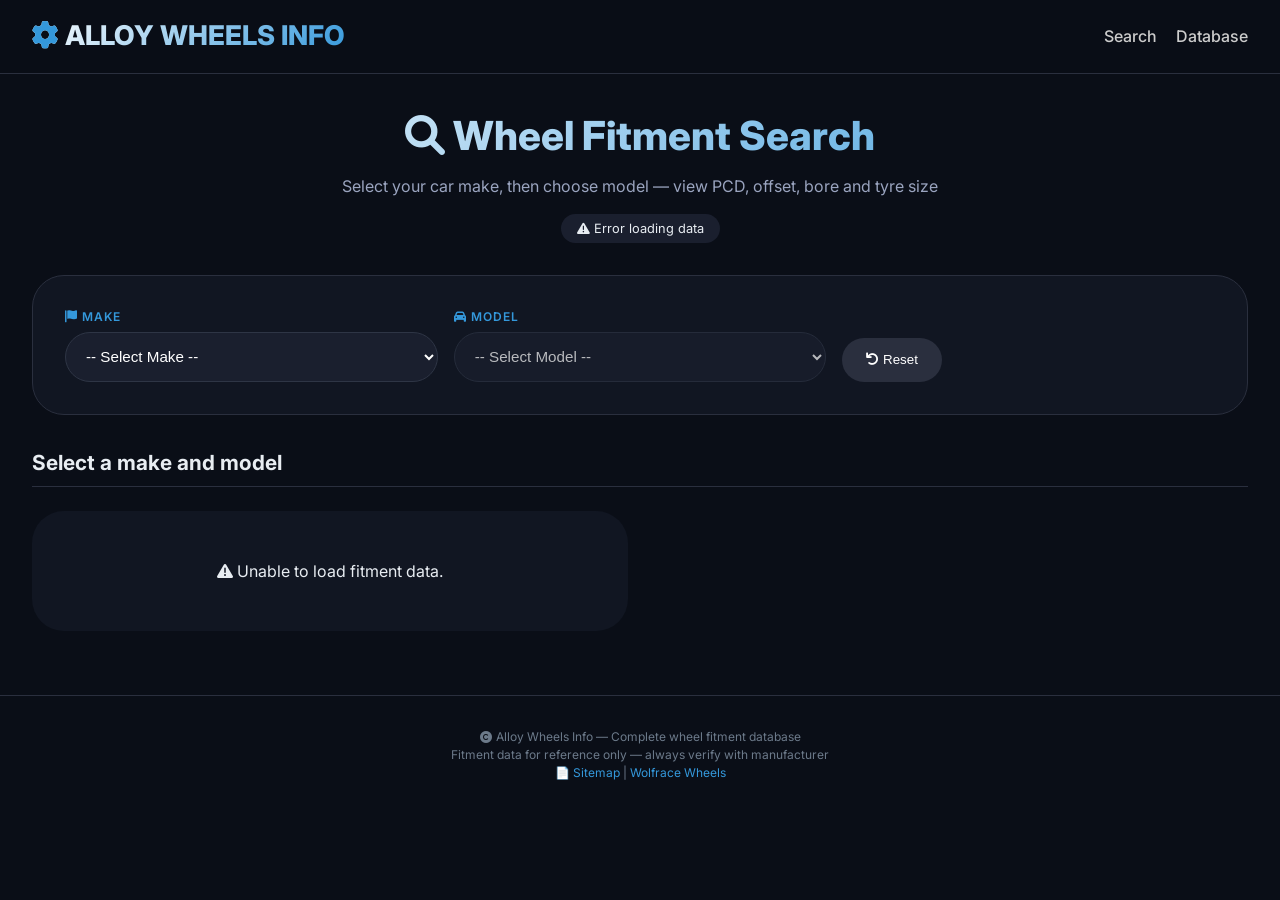
==== index.html @ 13db604f "Update index.html" ====
<!DOCTYPE html>
<html lang="en-GB">
<head>
    <meta charset="UTF-8">
    <meta name="viewport" content="width=device-width, initial-scale=1.0, viewport-fit=cover">
    <title>Alloy Wheels Info | Wheel & Tyre Fitment Database</title>
    <meta name="description" content="Find wheel fitment specs for your car. Search by make and model. PCD, offset, centre bore, tyre size. Free alloy wheel fitment database.">
    <meta name="keywords" content="alloy wheels, wheel fitment, PCD, offset, wheel specs, alloy wheels fitment, car wheels">
    <meta name="author" content="Alloy Wheels Info">
    <meta name="robots" content="index, follow">
    <link rel="canonical" href="https://alloywheels.info/">
    <link rel="icon" type="image/svg+xml" href="data:image/svg+xml,%3Csvg xmlns='http://www.w3.org/2000/svg' viewBox='0 0 24 24' fill='%233498db'%3E%3Cpath d='M12 2a10 10 0 1 0 10 10A10 10 0 0 0 12 2zm0 18a8 8 0 1 1 8-8 8 8 0 0 1-8 8z'/%3E%3Ccircle cx='12' cy='12' r='3'/%3E%3C/svg%3E">
    <link href="https://fonts.googleapis.com/css2?family=Inter:opsz,wght@14..32,300;400;500;600;700;800&display=swap" rel="stylesheet">
    <link rel="stylesheet" href="https://cdnjs.cloudflare.com/ajax/libs/font-awesome/6.0.0-beta3/css/all.min.css">
    
    <!-- Google AdSense - Auto Ads only -->
    <script async src="https://pagead2.googlesyndication.com/pagead/js/adsbygoogle.js?client=ca-pub-9372101106094036" crossorigin="anonymous"></script>
    
    <style>
        * { margin: 0; padding: 0; box-sizing: border-box; }
        body { font-family: 'Inter', sans-serif; background: #0a0e17; color: #e8edf2; line-height: 1.5; }
        
        :root {
            --primary: #3498db;
            --primary-dark: #2980b9;
            --primary-glow: rgba(52,152,219,0.3);
            --dark: #0a0e17;
            --dark-card: #111622;
            --surface: #1a1f2e;
            --border: #2a2f3e;
        }
        
        .header { background: rgba(10,14,23,0.96); backdrop-filter: blur(12px); border-bottom: 1px solid var(--border); position: sticky; top: 0; z-index: 100; padding: 1rem 2rem; }
        .header-container { max-width: 1400px; margin: 0 auto; display: flex; justify-content: space-between; align-items: center; flex-wrap: wrap; gap: 1rem; }
        .logo { font-size: 1.7rem; font-weight: 800; background: linear-gradient(135deg, #fff, var(--primary)); -webkit-background-clip: text; background-clip: text; color: transparent; }
        .logo i { background: none; color: var(--primary); }
        .nav-links { display: flex; gap: 1.2rem; }
        .nav-links a { color: #ccc; text-decoration: none; font-weight: 500; transition: 0.2s; }
        .nav-links a:hover { color: var(--primary); }
        .container { max-width: 1400px; margin: 0 auto; padding: 2rem 2rem; }
        .hero { text-align: center; margin-bottom: 2rem; }
        .hero h1 { font-size: 2.5rem; font-weight: 800; background: linear-gradient(135deg, #fff, var(--primary)); -webkit-background-clip: text; background-clip: text; color: transparent; }
        .hero p { color: #9aa4bf; max-width: 650px; margin: 0.5rem auto 0; font-size: 1rem; }
        .stats-badge { display: inline-block; background: var(--surface); padding: 0.3rem 1rem; border-radius: 40px; font-size: 0.8rem; margin-top: 1rem; }
        .search-card { background: var(--dark-card); border-radius: 32px; padding: 2rem; border: 1px solid var(--border); margin-bottom: 2rem; }
        .search-row { display: flex; flex-wrap: wrap; gap: 1rem; align-items: flex-end; }
        .search-group { flex: 1; min-width: 200px; }
        .search-group label { display: block; font-size: 0.75rem; font-weight: 600; text-transform: uppercase; letter-spacing: 1px; color: var(--primary); margin-bottom: 0.4rem; }
        .search-group select, .search-group input { width: 100%; padding: 0.9rem 1rem; background: #1a1f2e; border: 1px solid #2e3545; border-radius: 60px; color: white; font-size: 0.95rem; outline: none; cursor: pointer; }
        .search-group select:focus, .search-group input:focus { border-color: var(--primary); }
        .search-group input::placeholder { color: #6c7a8a; }
        .search-btn { background: var(--primary); border: none; padding: 0.9rem 2rem; border-radius: 60px; font-weight: 700; color: #0a0e17; cursor: pointer; display: inline-flex; align-items: center; gap: 0.5rem; transition: 0.2s; }
        .search-btn:hover { background: var(--primary-dark); transform: translateY(-2px); }
        .reset-btn { background: #2a2f3e; border: none; padding: 0.9rem 1.5rem; border-radius: 60px; font-weight: 500; color: white; cursor: pointer; transition: 0.2s; }
        .reset-btn:hover { background: #3a3f4e; }
        
        .results-header { display: flex; justify-content: space-between; align-items: baseline; flex-wrap: wrap; margin-bottom: 1.5rem; padding-bottom: 0.5rem; border-bottom: 1px solid var(--border); }
        .results-header h3 { font-size: 1.3rem; }
        
        .fitment-grid { display: grid; grid-template-columns: repeat(auto-fill, minmax(420px, 1fr)); gap: 1.5rem; }
        
        .fitment-card {
            background: linear-gradient(135deg, #111622 0%, #0d111a 100%);
            border-radius: 24px;
            padding: 1.5rem;
            border: 1px solid var(--border);
            border-top: 3px solid var(--primary);
            transition: all 0.3s ease;
            box-shadow: 0 4px 15px rgba(0,0,0,0.2);
        }
        .fitment-card:hover {
            transform: translateY(-4px);
            border-color: var(--primary);
            box-shadow: 0 15px 30px -10px rgba(0,0,0,0.4);
        }
        
        .vehicle-title {
            font-size: 1.2rem;
            font-weight: 700;
            margin-bottom: 1.2rem;
            padding-bottom: 0.75rem;
            border-bottom: 1px dashed rgba(52,152,219,0.3);
            display: flex;
            align-items: center;
            gap: 0.5rem;
            color: #fff;
        }
        .vehicle-title i { color: var(--primary); font-size: 1.2rem; }
        
        .specs-container {
            display: flex;
            flex-direction: column;
            gap: 0.8rem;
        }
        .spec-row {
            display: flex;
            flex-wrap: wrap;
            align-items: baseline;
            gap: 0.8rem;
            font-size: 0.85rem;
        }
        .spec-label {
            font-weight: 600;
            color: #9aa4bf;
            min-width: 95px;
            font-size: 0.75rem;
            text-transform: uppercase;
            letter-spacing: 0.5px;
        }
        .spec-value {
            font-weight: 600;
            color: #a8d4f5;
            background: rgba(52,152,219,0.15);
            padding: 0.2rem 0.7rem;
            border-radius: 30px;
            font-family: monospace;
            font-size: 0.85rem;
        }
        .spec-value-pcd {
            background: var(--primary-glow);
            color: var(--primary);
            font-weight: 700;
        }
        
        .wolfrace-btn {
            display: inline-flex;
            align-items: center;
            justify-content: center;
            gap: 8px;
            background: rgba(52,152,219,0.1);
            border: 1px solid var(--primary);
            color: var(--primary);
            padding: 0.6rem 1rem;
            border-radius: 60px;
            font-size: 0.75rem;
            font-weight: 600;
            text-decoration: none;
            margin-top: 1.2rem;
            width: 100%;
            transition: 0.2s;
        }
        .wolfrace-btn:hover {
            background: var(--primary);
            color: #0a0e17;
        }
        
        .no-results { text-align: center; padding: 3rem; background: var(--dark-card); border-radius: 32px; }
        footer { text-align: center; padding: 2rem; border-top: 1px solid var(--border); margin-top: 2rem; font-size: 0.75rem; color: #6c7a8a; }
        footer a { color: var(--primary); text-decoration: none; }
        
        @media (max-width: 768px) {
            .container { padding: 1rem; }
            .hero h1 { font-size: 1.8rem; }
            .fitment-grid { grid-template-columns: 1fr; }
            .search-card { padding: 1.2rem; }
            .search-row { flex-direction: column; }
            .search-group { min-width: 100%; }
            .spec-label { min-width: 70px; }
        }
        .loading { text-align: center; padding: 3rem; color: #6c7a8a; }
    </style>
</head>
<body>

<header class="header">
    <div class="header-container">
        <div class="logo"><i class="fas fa-cog"></i> ALLOY WHEELS INFO</div>
        <div class="nav-links">
            <a href="#search">Search</a>
            <a href="#results">Database</a>
        </div>
    </div>
</header>

<div class="container">
    <div class="hero">
        <h1><i class="fas fa-search"></i> Wheel Fitment Search</h1>
        <p>Select your car make, then choose model — view PCD, offset, bore and tyre size</p>
        <div class="stats-badge" id="statsBadge"><i class="fas fa-spinner fa-pulse"></i> Loading database...</div>
    </div>

    <div class="search-card" id="search">
        <div class="search-row">
            <div class="search-group">
                <label><i class="fas fa-flag"></i> Make</label>
                <select id="makeSelect">
                    <option value="">-- Select Make --</option>
                </select>
            </div>
            <div class="search-group">
                <label><i class="fas fa-car"></i> Model</label>
                <div class="model-select-wrapper">
                    <select id="modelSelect" disabled>
                        <option value="">-- Select Model --</option>
                    </select>
                </div>
            </div>
            <div class="search-group">
                <label>&nbsp;</label>
                <div style="display: flex; gap: 0.6rem;">
                    <button id="resetBtn" class="reset-btn"><i class="fas fa-undo"></i> Reset</button>
                </div>
            </div>
        </div>
    </div>

    <div class="results-header"><h3 id="resultCount">Select a make and model</h3></div>
    <div id="fitmentGrid" class="fitment-grid"><div class="loading"><i class="fas fa-spinner fa-pulse"></i> Loading fitment data...</div></div>
</div>

<footer>
    <p><i class="fas fa-copyright"></i> Alloy Wheels Info — Complete wheel fitment database</p>
    <p>Fitment data for reference only — always verify with manufacturer</p>
    <p><a href="sitemap.xml">📄 Sitemap</a> | <a href="https://www.wolfrace.co.uk" target="_blank">Wolfrace Wheels</a></p>
</footer>

<script>
(function() {
    let fitmentData = [];
    let modelsByMake = {};
    let currentResult = null;
    
    const makeSelect = document.getElementById('makeSelect');
    const modelSelect = document.getElementById('modelSelect');
    const resetBtn = document.getElementById('resetBtn');
    const resultGrid = document.getElementById('fitmentGrid');
    const resultCount = document.getElementById('resultCount');
    const statsBadge = document.getElementById('statsBadge');
    
    function cleanPCD(pcd) {
        if (!pcd) return '—';
        let cleaned = pcd.replace(/^0x/, '').replace(/ None$/, '').replace(/None/, '').trim();
        return cleaned || '—';
    }
    
    function createWolfraceUrl(title) {
        let slug = title.toLowerCase()
            .replace(/ to /g, '-to-')
            .replace(/ /g, '-')
            .replace(/[^a-z0-9-]/g, '')
            .replace(/-+/g, '-')
            .replace(/^-|-$/g, '');
        return `https://www.wolfrace.co.uk/${slug}-alloy-wheels`;
    }
    
    function escapeHtml(str) {
        if (!str) return '';
        return str.replace(/[&<>]/g, function(m) {
            if (m === '&') return '&amp;';
            if (m === '<') return '&lt;';
            if (m === '>') return '&gt;';
            return m;
        });
    }
    
    function renderSingleResult(record) {
        if (!record) {
            resultGrid.innerHTML = '<div class="no-results"><i class="fas fa-search"></i> Select a make and model to view fitment specs</div>';
            resultCount.innerHTML = 'No selection';
            return;
        }
        
        const wolfraceUrl = createWolfraceUrl(record.title);
        resultCount.innerHTML = `Fitment for ${escapeHtml(record.title)}`;
        resultGrid.innerHTML = `
            <div class="fitment-card">
                <div class="vehicle-title">
                    <i class="fas fa-car"></i> ${escapeHtml(record.title)}
                </div>
                <div class="specs-container">
                    <div class="spec-row">
                        <span class="spec-label">⚙️ PCD</span>
                        <span class="spec-value spec-value-pcd">${cleanPCD(record.pcd)}</span>
                    </div>
                    <div class="spec-row">
                        <span class="spec-label">📏 Offset</span>
                        <span class="spec-value">${record.offset || '—'} mm</span>
                    </div>
                    <div class="spec-row">
                        <span class="spec-label">🎯 Centre Bore</span>
                        <span class="spec-value">${record.hubBore || '—'} mm</span>
                    </div>
                    <div class="spec-row">
                        <span class="spec-label">🔩 Thread</span>
                        <span class="spec-value">${record.thread || '—'}</span>
                    </div>
                    <div class="spec-row">
                        <span class="spec-label">🔧 Fastener</span>
                        <span class="spec-value">${record.type || '—'} (Hex ${record.hex || '—'})</span>
                    </div>
                    <div class="spec-row">
                        <span class="spec-label">🛞 Tyre Size</span>
                        <span class="spec-value">${record.tyre || '—'}</span>
                    </div>
                    <div class="spec-row">
                        <span class="spec-label">📐 Wheel Width</span>
                        <span class="spec-value">${record.width || '—'} inches</span>
                    </div>
                </div>
                <a href="${wolfraceUrl}" target="_blank" rel="sponsored nofollow" class="wolfrace-btn">
                    <i class="fas fa-external-link-alt"></i> Search for wheels on Wolfrace
                </a>
            </div>
        `;
        
        resultGrid.scrollIntoView({ behavior: 'smooth', block: 'start' });
    }
    
    function populateModelDropdown(make) {
        const models = modelsByMake[make] || [];
        modelSelect.innerHTML = '<option value="">-- Select Model --</option>';
        if (models.length === 0) {
            modelSelect.disabled = true;
            return;
        }
        
        models.sort((a, b) => a.title.localeCompare(b.title));
        models.forEach(model => {
            const option = document.createElement('option');
            option.value = model.title;
            option.textContent = model.title.length > 60 ? model.title.substring(0, 57) + '...' : model.title;
            option.dataset.record = JSON.stringify(model);
            modelSelect.appendChild(option);
        });
        modelSelect.disabled = false;
    }
    
    function populateMakeDropdown() {
        const makes = Object.keys(modelsByMake).sort();
        makeSelect.innerHTML = '<option value="">-- Select Make --</option>';
        makes.forEach(make => {
            const option = document.createElement('option');
            option.value = make;
            option.textContent = make;
            makeSelect.appendChild(option);
        });
    }
    
    function resetSelection() {
        makeSelect.value = '';
        modelSelect.innerHTML = '<option value="">-- Select Model --</option>';
        modelSelect.disabled = true;
        currentResult = null;
        renderSingleResult(null);
        statsBadge.innerHTML = `<i class="fas fa-database"></i> ${fitmentData.length} records loaded`;
        const url = new URL(window.location);
        url.searchParams.delete('car');
        window.history.replaceState({}, '', url);
    }
    
    function loadCarFromURL() {
        const urlParams = new URLSearchParams(window.location.search);
        const carSlug = urlParams.get('car');
        if (!carSlug || fitmentData.length === 0) return;
        
        const searchTerm = carSlug.toLowerCase().replace(/-/g, ' ');
        let match = fitmentData.find(record => 
            record.title.toLowerCase() === searchTerm ||
            record.title.toLowerCase().includes(searchTerm)
        );
        
        if (match) {
            const make = match.brand || match.title.split(' ')[0];
            let makeFound = false;
            for(let i = 0; i < makeSelect.options.length; i++) {
                if(makeSelect.options[i].value === make) {
                    makeSelect.selectedIndex = i;
                    makeSelect.dispatchEvent(new Event('change'));
                    makeFound = true;
                    break;
                }
            }
            if (makeFound) {
                const checkInterval = setInterval(() => {
                    if (modelSelect.options.length > 1) {
                        clearInterval(checkInterval);
                        for(let i = 0; i < modelSelect.options.length; i++) {
                            if(modelSelect.options[i].text === match.title) {
                                modelSelect.selectedIndex = i;
                                modelSelect.dispatchEvent(new Event('change'));
                                break;
                            }
                        }
                    }
                }, 100);
                setTimeout(() => clearInterval(checkInterval), 5000);
            }
        }
    }
    
    async function loadData() {
        let dataLoaded = false;
        try {
            const response = await fetch('fitment-data.json');
            if (response.ok) {
                const data = await response.json();
                fitmentData = Array.isArray(data) ? data : (data.records || []);
                dataLoaded = true;
            }
        } catch(e) { }
        
        if (!dataLoaded) {
            try {
                const response = await fetch('fitment-safe.json');
                if (!response.ok) throw new Error('JSON not found');
                const data = await response.json();
                fitmentData = Array.isArray(data) ? data : (data.records || []);
                dataLoaded = true;
            } catch(err) {
                statsBadge.innerHTML = `<i class="fas fa-exclamation-triangle"></i> Error loading data`;
                resultGrid.innerHTML = `<div class="no-results"><i class="fas fa-exclamation-triangle"></i> Unable to load fitment data.</div>`;
                return;
            }
        }
        
        if (!fitmentData.length) {
            statsBadge.innerHTML = `<i class="fas fa-exclamation-triangle"></i> No data found`;
            return;
        }
        
        fitmentData.forEach(record => {
            let brand = record.brand;
            if (!brand && record.title) {
                brand = record.title.split(' ')[0];
            }
            if (!brand) return;
            if (!modelsByMake[brand]) modelsByMake[brand] = [];
            modelsByMake[brand].push({
                title: record.title,
                hubBore: record.hubBore,
                thread: record.thread,
                hex: record.hex,
                type: record.type,
                pcd: record.pcd,
                offset: record.offset,
                width: record.width,
                tyre: record.tyre,
                brand: brand
            });
        });
        
        populateMakeDropdown();
        statsBadge.innerHTML = `<i class="fas fa-database"></i> ${fitmentData.length} fitment records`;
        renderSingleResult(null);
        loadCarFromURL();
    }
    
    makeSelect.addEventListener('change', function() {
        const selectedMake = this.value;
        if (!selectedMake) {
            resetSelection();
            return;
        }
        populateModelDropdown(selectedMake);
        modelSelect.value = '';
        currentResult = null;
        renderSingleResult(null);
        resultCount.innerHTML = `Select a model for ${selectedMake}`;
        modelSelect.scrollIntoView({ behavior: 'smooth', block: 'center' });
    });
    
    modelSelect.addEventListener('change', function() {
        const selectedOption = modelSelect.options[modelSelect.selectedIndex];
        if (!selectedOption || !selectedOption.value) {
            currentResult = null;
            renderSingleResult(null);
            return;
        }
        try {
            const record = JSON.parse(selectedOption.dataset.record);
            currentResult = record;
            renderSingleResult(record);
            const slug = record.title.toLowerCase().replace(/ /g, '-').replace(/[^a-z0-9-]/g, '');
            const url = new URL(window.location);
            url.searchParams.set('car', slug);
            window.history.replaceState({}, '', url);
        } catch(e) {
            const title = selectedOption.value;
            const make = makeSelect.value;
            const found = modelsByMake[make]?.find(m => m.title === title);
            if (found) {
                currentResult = found;
                renderSingleResult(found);
                const slug = found.title.toLowerCase().replace(/ /g, '-').replace(/[^a-z0-9-]/g, '');
                const url = new URL(window.location);
                url.searchParams.set('car', slug);
                window.history.replaceState({}, '', url);
            }
        }
    });
    
    resetBtn.addEventListener('click', resetSelection);
    loadData();
})();
</script>
</body>
</html>
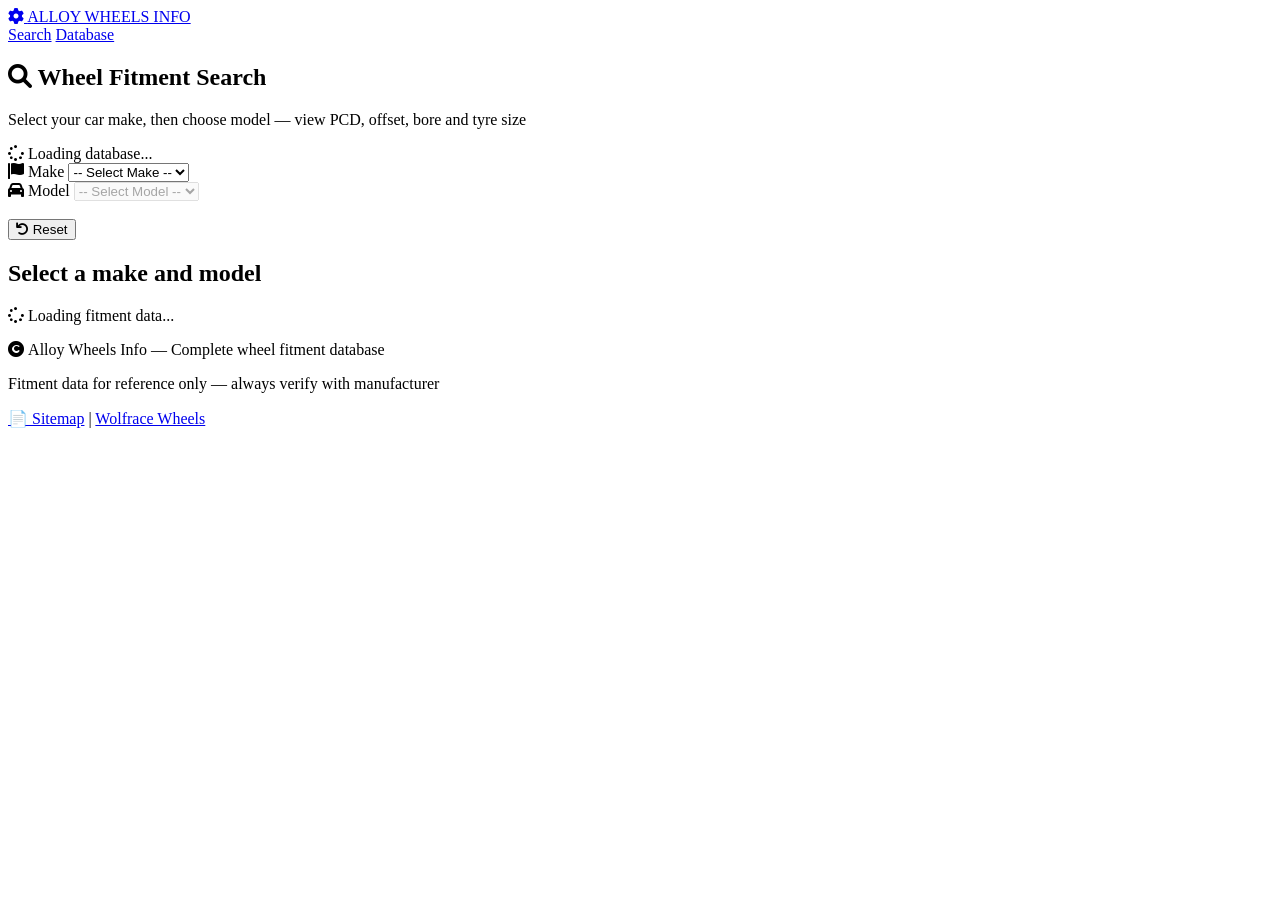
==== commit e252b8b0: "Modernise HTML structure with semantic markup, accessibility, and external stylesheets" ====
--- a/index.html
+++ b/index.html
@@ -9,489 +9,115 @@
     <meta name="author" content="Alloy Wheels Info">
     <meta name="robots" content="index, follow">
     <link rel="canonical" href="https://alloywheels.info/">
-    <link rel="icon" type="image/svg+xml" href="data:image/svg+xml,%3Csvg xmlns='http://www.w3.org/2000/svg' viewBox='0 0 24 24' fill='%233498db'%3E%3Cpath d='M12 2a10 10 0 1 0 10 10A10 10 0 0 0 12 2zm0 18a8 8 0 1 1 8-8 8 8 0 0 1-8 8z'/%3E%3Ccircle cx='12' cy='12' r='3'/%3E%3C/svg%3E">
+    <link rel="icon" type="image/svg+xml" href="data:image/svg+xml,%3Csvg xmlns='http://www.w3.org/2000/svg' viewBox='0 0 24 24' fill='%233498db'%3E%3Cpath d='M12 2a10 10 0 1 0 10 10A10 10 0 0 0 12 2z'/%3E%3C/svg%3E">
+    
+    <!-- Preconnect to external resources -->
+    <link rel="preconnect" href="https://fonts.googleapis.com">
+    <link rel="preconnect" href="https://fonts.gstatic.com" crossorigin>
+    <link rel="preconnect" href="https://cdnjs.cloudflare.com">
+    
+    <!-- External stylesheets -->
     <link href="https://fonts.googleapis.com/css2?family=Inter:opsz,wght@14..32,300;400;500;600;700;800&display=swap" rel="stylesheet">
-    <link rel="stylesheet" href="https://cdnjs.cloudflare.com/ajax/libs/font-awesome/6.0.0-beta3/css/all.min.css">
+    <link rel="stylesheet" href="https://cdnjs.cloudflare.com/ajax/libs/font-awesome/6.0.0-beta3/css/all.min.css" integrity="sha512-Fo3rlrZj/k7ujTnHttjui8BV5s/dFB7MwT8L8V1Y9Aw2HVfbP4Qpq6/0fS/YzLb5/K/pPQvVJ6Hsl/zXKHjow==" crossorigin="anonymous">
     
-    <!-- Google AdSense - Auto Ads only -->
+    <!-- Google AdSense -->
     <script async src="https://pagead2.googlesyndication.com/pagead/js/adsbygoogle.js?client=ca-pub-9372101106094036" crossorigin="anonymous"></script>
     
-    <style>
-        * { margin: 0; padding: 0; box-sizing: border-box; }
-        body { font-family: 'Inter', sans-serif; background: #0a0e17; color: #e8edf2; line-height: 1.5; }
-        
-        :root {
-            --primary: #3498db;
-            --primary-dark: #2980b9;
-            --primary-glow: rgba(52,152,219,0.3);
-            --dark: #0a0e17;
-            --dark-card: #111622;
-            --surface: #1a1f2e;
-            --border: #2a2f3e;
-        }
-        
-        .header { background: rgba(10,14,23,0.96); backdrop-filter: blur(12px); border-bottom: 1px solid var(--border); position: sticky; top: 0; z-index: 100; padding: 1rem 2rem; }
-        .header-container { max-width: 1400px; margin: 0 auto; display: flex; justify-content: space-between; align-items: center; flex-wrap: wrap; gap: 1rem; }
-        .logo { font-size: 1.7rem; font-weight: 800; background: linear-gradient(135deg, #fff, var(--primary)); -webkit-background-clip: text; background-clip: text; color: transparent; }
-        .logo i { background: none; color: var(--primary); }
-        .nav-links { display: flex; gap: 1.2rem; }
-        .nav-links a { color: #ccc; text-decoration: none; font-weight: 500; transition: 0.2s; }
-        .nav-links a:hover { color: var(--primary); }
-        .container { max-width: 1400px; margin: 0 auto; padding: 2rem 2rem; }
-        .hero { text-align: center; margin-bottom: 2rem; }
-        .hero h1 { font-size: 2.5rem; font-weight: 800; background: linear-gradient(135deg, #fff, var(--primary)); -webkit-background-clip: text; background-clip: text; color: transparent; }
-        .hero p { color: #9aa4bf; max-width: 650px; margin: 0.5rem auto 0; font-size: 1rem; }
-        .stats-badge { display: inline-block; background: var(--surface); padding: 0.3rem 1rem; border-radius: 40px; font-size: 0.8rem; margin-top: 1rem; }
-        .search-card { background: var(--dark-card); border-radius: 32px; padding: 2rem; border: 1px solid var(--border); margin-bottom: 2rem; }
-        .search-row { display: flex; flex-wrap: wrap; gap: 1rem; align-items: flex-end; }
-        .search-group { flex: 1; min-width: 200px; }
-        .search-group label { display: block; font-size: 0.75rem; font-weight: 600; text-transform: uppercase; letter-spacing: 1px; color: var(--primary); margin-bottom: 0.4rem; }
-        .search-group select, .search-group input { width: 100%; padding: 0.9rem 1rem; background: #1a1f2e; border: 1px solid #2e3545; border-radius: 60px; color: white; font-size: 0.95rem; outline: none; cursor: pointer; }
-        .search-group select:focus, .search-group input:focus { border-color: var(--primary); }
-        .search-group input::placeholder { color: #6c7a8a; }
-        .search-btn { background: var(--primary); border: none; padding: 0.9rem 2rem; border-radius: 60px; font-weight: 700; color: #0a0e17; cursor: pointer; display: inline-flex; align-items: center; gap: 0.5rem; transition: 0.2s; }
-        .search-btn:hover { background: var(--primary-dark); transform: translateY(-2px); }
-        .reset-btn { background: #2a2f3e; border: none; padding: 0.9rem 1.5rem; border-radius: 60px; font-weight: 500; color: white; cursor: pointer; transition: 0.2s; }
-        .reset-btn:hover { background: #3a3f4e; }
-        
-        .results-header { display: flex; justify-content: space-between; align-items: baseline; flex-wrap: wrap; margin-bottom: 1.5rem; padding-bottom: 0.5rem; border-bottom: 1px solid var(--border); }
-        .results-header h3 { font-size: 1.3rem; }
-        
-        .fitment-grid { display: grid; grid-template-columns: repeat(auto-fill, minmax(420px, 1fr)); gap: 1.5rem; }
-        
-        .fitment-card {
-            background: linear-gradient(135deg, #111622 0%, #0d111a 100%);
-            border-radius: 24px;
-            padding: 1.5rem;
-            border: 1px solid var(--border);
-            border-top: 3px solid var(--primary);
-            transition: all 0.3s ease;
-            box-shadow: 0 4px 15px rgba(0,0,0,0.2);
-        }
-        .fitment-card:hover {
-            transform: translateY(-4px);
-            border-color: var(--primary);
-            box-shadow: 0 15px 30px -10px rgba(0,0,0,0.4);
-        }
-        
-        .vehicle-title {
-            font-size: 1.2rem;
-            font-weight: 700;
-            margin-bottom: 1.2rem;
-            padding-bottom: 0.75rem;
-            border-bottom: 1px dashed rgba(52,152,219,0.3);
-            display: flex;
-            align-items: center;
-            gap: 0.5rem;
-            color: #fff;
-        }
-        .vehicle-title i { color: var(--primary); font-size: 1.2rem; }
-        
-        .specs-container {
-            display: flex;
-            flex-direction: column;
-            gap: 0.8rem;
-        }
-        .spec-row {
-            display: flex;
-            flex-wrap: wrap;
-            align-items: baseline;
-            gap: 0.8rem;
-            font-size: 0.85rem;
-        }
-        .spec-label {
-            font-weight: 600;
-            color: #9aa4bf;
-            min-width: 95px;
-            font-size: 0.75rem;
-            text-transform: uppercase;
-            letter-spacing: 0.5px;
-        }
-        .spec-value {
-            font-weight: 600;
-            color: #a8d4f5;
-            background: rgba(52,152,219,0.15);
-            padding: 0.2rem 0.7rem;
-            border-radius: 30px;
-            font-family: monospace;
-            font-size: 0.85rem;
-        }
-        .spec-value-pcd {
-            background: var(--primary-glow);
-            color: var(--primary);
-            font-weight: 700;
-        }
-        
-        .wolfrace-btn {
-            display: inline-flex;
-            align-items: center;
-            justify-content: center;
-            gap: 8px;
-            background: rgba(52,152,219,0.1);
-            border: 1px solid var(--primary);
-            color: var(--primary);
-            padding: 0.6rem 1rem;
-            border-radius: 60px;
-            font-size: 0.75rem;
-            font-weight: 600;
-            text-decoration: none;
-            margin-top: 1.2rem;
-            width: 100%;
-            transition: 0.2s;
-        }
-        .wolfrace-btn:hover {
-            background: var(--primary);
-            color: #0a0e17;
-        }
-        
-        .no-results { text-align: center; padding: 3rem; background: var(--dark-card); border-radius: 32px; }
-        footer { text-align: center; padding: 2rem; border-top: 1px solid var(--border); margin-top: 2rem; font-size: 0.75rem; color: #6c7a8a; }
-        footer a { color: var(--primary); text-decoration: none; }
-        
-        @media (max-width: 768px) {
-            .container { padding: 1rem; }
-            .hero h1 { font-size: 1.8rem; }
-            .fitment-grid { grid-template-columns: 1fr; }
-            .search-card { padding: 1.2rem; }
-            .search-row { flex-direction: column; }
-            .search-group { min-width: 100%; }
-            .spec-label { min-width: 70px; }
-        }
-        .loading { text-align: center; padding: 3rem; color: #6c7a8a; }
-    </style>
+    <!-- Stylesheets -->
+    <link rel="stylesheet" href="styles/variables.css">
+    <link rel="stylesheet" href="styles/base.css">
+    <link rel="stylesheet" href="styles/header.css">
+    <link rel="stylesheet" href="styles/search.css">
+    <link rel="stylesheet" href="styles/results.css">
+    <link rel="stylesheet" href="styles/responsive.css">
 </head>
 <body>
 
-<header class="header">
+<header class="header" role="banner">
     <div class="header-container">
-        <div class="logo"><i class="fas fa-cog"></i> ALLOY WHEELS INFO</div>
-        <div class="nav-links">
-            <a href="#search">Search</a>
-            <a href="#results">Database</a>
-        </div>
+        <a href="#main" class="logo">
+            <i class="fas fa-cog" aria-hidden="true"></i>
+            <span>ALLOY WHEELS INFO</span>
+        </a>
+        <nav class="nav-links" role="navigation" aria-label="Main navigation">
+            <a href="#search" aria-label="Go to search section">Search</a>
+            <a href="#results" aria-label="Go to results section">Database</a>
+        </nav>
     </div>
 </header>
 
-<div class="container">
-    <div class="hero">
-        <h1><i class="fas fa-search"></i> Wheel Fitment Search</h1>
+<main id="main" class="container" role="main">
+    <section class="hero" aria-labelledby="hero-title">
+        <h1 id="hero-title">
+            <i class="fas fa-search" aria-hidden="true"></i>
+            Wheel Fitment Search
+        </h1>
         <p>Select your car make, then choose model — view PCD, offset, bore and tyre size</p>
-        <div class="stats-badge" id="statsBadge"><i class="fas fa-spinner fa-pulse"></i> Loading database...</div>
-    </div>
+        <div class="stats-badge" id="statsBadge" aria-live="polite" aria-atomic="true">
+            <i class="fas fa-spinner fa-pulse" aria-hidden="true"></i>
+            <span>Loading database...</span>
+        </div>
+    </section>
 
-    <div class="search-card" id="search">
-        <div class="search-row">
+    <section class="search-card" id="search" aria-labelledby="search-title">
+        <h2 id="search-title" class="sr-only">Vehicle Search</h2>
+        <form id="searchForm" class="search-row">
             <div class="search-group">
-                <label><i class="fas fa-flag"></i> Make</label>
-                <select id="makeSelect">
+                <label for="makeSelect">
+                    <i class="fas fa-flag" aria-hidden="true"></i>
+                    Make
+                </label>
+                <select id="makeSelect" aria-label="Select vehicle make" required>
                     <option value="">-- Select Make --</option>
                 </select>
             </div>
             <div class="search-group">
-                <label><i class="fas fa-car"></i> Model</label>
-                <div class="model-select-wrapper">
-                    <select id="modelSelect" disabled>
-                        <option value="">-- Select Model --</option>
-                    </select>
+                <label for="modelSelect">
+                    <i class="fas fa-car" aria-hidden="true"></i>
+                    Model
+                </label>
+                <select id="modelSelect" aria-label="Select vehicle model" disabled required>
+                    <option value="">-- Select Model --</option>
+                </select>
+            </div>
+            <div class="search-group search-actions">
+                <label>&nbsp;</label>
+                <div class="button-group">
+                    <button id="resetBtn" type="button" class="reset-btn" aria-label="Reset search form">
+                        <i class="fas fa-undo" aria-hidden="true"></i>
+                        <span>Reset</span>
+                    </button>
                 </div>
             </div>
-            <div class="search-group">
-                <label>&nbsp;</label>
-                <div style="display: flex; gap: 0.6rem;">
-                    <button id="resetBtn" class="reset-btn"><i class="fas fa-undo"></i> Reset</button>
-                </div>
+        </form>
+    </section>
+
+    <section id="results" aria-labelledby="results-title">
+        <div class="results-header">
+            <h2 id="results-title" class="results-count">Select a make and model</h2>
+        </div>
+        <div id="fitmentGrid" class="fitment-grid" role="region" aria-live="polite" aria-atomic="true">
+            <div class="loading" aria-busy="true">
+                <i class="fas fa-spinner fa-pulse" aria-hidden="true"></i>
+                <span>Loading fitment data...</span>
             </div>
         </div>
-    </div>
+    </section>
+</main>
 
-    <div class="results-header"><h3 id="resultCount">Select a make and model</h3></div>
-    <div id="fitmentGrid" class="fitment-grid"><div class="loading"><i class="fas fa-spinner fa-pulse"></i> Loading fitment data...</div></div>
-</div>
-
-<footer>
-    <p><i class="fas fa-copyright"></i> Alloy Wheels Info — Complete wheel fitment database</p>
+<footer role="contentinfo">
+    <p>
+        <i class="fas fa-copyright" aria-hidden="true"></i>
+        Alloy Wheels Info — Complete wheel fitment database
+    </p>
     <p>Fitment data for reference only — always verify with manufacturer</p>
-    <p><a href="sitemap.xml">📄 Sitemap</a> | <a href="https://www.wolfrace.co.uk" target="_blank">Wolfrace Wheels</a></p>
+    <p>
+        <a href="sitemap.xml">📄 Sitemap</a> |
+        <a href="https://www.wolfrace.co.uk" target="_blank" rel="noopener">Wolfrace Wheels</a>
+    </p>
 </footer>
 
-<script>
-(function() {
-    let fitmentData = [];
-    let modelsByMake = {};
-    let currentResult = null;
-    
-    const makeSelect = document.getElementById('makeSelect');
-    const modelSelect = document.getElementById('modelSelect');
-    const resetBtn = document.getElementById('resetBtn');
-    const resultGrid = document.getElementById('fitmentGrid');
-    const resultCount = document.getElementById('resultCount');
-    const statsBadge = document.getElementById('statsBadge');
-    
-    function cleanPCD(pcd) {
-        if (!pcd) return '—';
-        let cleaned = pcd.replace(/^0x/, '').replace(/ None$/, '').replace(/None/, '').trim();
-        return cleaned || '—';
-    }
-    
-    function createWolfraceUrl(title) {
-        let slug = title.toLowerCase()
-            .replace(/ to /g, '-to-')
-            .replace(/ /g, '-')
-            .replace(/[^a-z0-9-]/g, '')
-            .replace(/-+/g, '-')
-            .replace(/^-|-$/g, '');
-        return `https://www.wolfrace.co.uk/${slug}-alloy-wheels`;
-    }
-    
-    function escapeHtml(str) {
-        if (!str) return '';
-        return str.replace(/[&<>]/g, function(m) {
-            if (m === '&') return '&amp;';
-            if (m === '<') return '&lt;';
-            if (m === '>') return '&gt;';
-            return m;
-        });
-    }
-    
-    function renderSingleResult(record) {
-        if (!record) {
-            resultGrid.innerHTML = '<div class="no-results"><i class="fas fa-search"></i> Select a make and model to view fitment specs</div>';
-            resultCount.innerHTML = 'No selection';
-            return;
-        }
-        
-        const wolfraceUrl = createWolfraceUrl(record.title);
-        resultCount.innerHTML = `Fitment for ${escapeHtml(record.title)}`;
-        resultGrid.innerHTML = `
-            <div class="fitment-card">
-                <div class="vehicle-title">
-                    <i class="fas fa-car"></i> ${escapeHtml(record.title)}
-                </div>
-                <div class="specs-container">
-                    <div class="spec-row">
-                        <span class="spec-label">⚙️ PCD</span>
-                        <span class="spec-value spec-value-pcd">${cleanPCD(record.pcd)}</span>
-                    </div>
-                    <div class="spec-row">
-                        <span class="spec-label">📏 Offset</span>
-                        <span class="spec-value">${record.offset || '—'} mm</span>
-                    </div>
-                    <div class="spec-row">
-                        <span class="spec-label">🎯 Centre Bore</span>
-                        <span class="spec-value">${record.hubBore || '—'} mm</span>
-                    </div>
-                    <div class="spec-row">
-                        <span class="spec-label">🔩 Thread</span>
-                        <span class="spec-value">${record.thread || '—'}</span>
-                    </div>
-                    <div class="spec-row">
-                        <span class="spec-label">🔧 Fastener</span>
-                        <span class="spec-value">${record.type || '—'} (Hex ${record.hex || '—'})</span>
-                    </div>
-                    <div class="spec-row">
-                        <span class="spec-label">🛞 Tyre Size</span>
-                        <span class="spec-value">${record.tyre || '—'}</span>
-                    </div>
-                    <div class="spec-row">
-                        <span class="spec-label">📐 Wheel Width</span>
-                        <span class="spec-value">${record.width || '—'} inches</span>
-                    </div>
-                </div>
-                <a href="${wolfraceUrl}" target="_blank" rel="sponsored nofollow" class="wolfrace-btn">
-                    <i class="fas fa-external-link-alt"></i> Search for wheels on Wolfrace
-                </a>
-            </div>
-        `;
-        
-        resultGrid.scrollIntoView({ behavior: 'smooth', block: 'start' });
-    }
-    
-    function populateModelDropdown(make) {
-        const models = modelsByMake[make] || [];
-        modelSelect.innerHTML = '<option value="">-- Select Model --</option>';
-        if (models.length === 0) {
-            modelSelect.disabled = true;
-            return;
-        }
-        
-        models.sort((a, b) => a.title.localeCompare(b.title));
-        models.forEach(model => {
-            const option = document.createElement('option');
-            option.value = model.title;
-            option.textContent = model.title.length > 60 ? model.title.substring(0, 57) + '...' : model.title;
-            option.dataset.record = JSON.stringify(model);
-            modelSelect.appendChild(option);
-        });
-        modelSelect.disabled = false;
-    }
-    
-    function populateMakeDropdown() {
-        const makes = Object.keys(modelsByMake).sort();
-        makeSelect.innerHTML = '<option value="">-- Select Make --</option>';
-        makes.forEach(make => {
-            const option = document.createElement('option');
-            option.value = make;
-            option.textContent = make;
-            makeSelect.appendChild(option);
-        });
-    }
-    
-    function resetSelection() {
-        makeSelect.value = '';
-        modelSelect.innerHTML = '<option value="">-- Select Model --</option>';
-        modelSelect.disabled = true;
-        currentResult = null;
-        renderSingleResult(null);
-        statsBadge.innerHTML = `<i class="fas fa-database"></i> ${fitmentData.length} records loaded`;
-        const url = new URL(window.location);
-        url.searchParams.delete('car');
-        window.history.replaceState({}, '', url);
-    }
-    
-    function loadCarFromURL() {
-        const urlParams = new URLSearchParams(window.location.search);
-        const carSlug = urlParams.get('car');
-        if (!carSlug || fitmentData.length === 0) return;
-        
-        const searchTerm = carSlug.toLowerCase().replace(/-/g, ' ');
-        let match = fitmentData.find(record => 
-            record.title.toLowerCase() === searchTerm ||
-            record.title.toLowerCase().includes(searchTerm)
-        );
-        
-        if (match) {
-            const make = match.brand || match.title.split(' ')[0];
-            let makeFound = false;
-            for(let i = 0; i < makeSelect.options.length; i++) {
-                if(makeSelect.options[i].value === make) {
-                    makeSelect.selectedIndex = i;
-                    makeSelect.dispatchEvent(new Event('change'));
-                    makeFound = true;
-                    break;
-                }
-            }
-            if (makeFound) {
-                const checkInterval = setInterval(() => {
-                    if (modelSelect.options.length > 1) {
-                        clearInterval(checkInterval);
-                        for(let i = 0; i < modelSelect.options.length; i++) {
-                            if(modelSelect.options[i].text === match.title) {
-                                modelSelect.selectedIndex = i;
-                                modelSelect.dispatchEvent(new Event('change'));
-                                break;
-                            }
-                        }
-                    }
-                }, 100);
-                setTimeout(() => clearInterval(checkInterval), 5000);
-            }
-        }
-    }
-    
-    async function loadData() {
-        let dataLoaded = false;
-        try {
-            const response = await fetch('fitment-data.json');
-            if (response.ok) {
-                const data = await response.json();
-                fitmentData = Array.isArray(data) ? data : (data.records || []);
-                dataLoaded = true;
-            }
-        } catch(e) { }
-        
-        if (!dataLoaded) {
-            try {
-                const response = await fetch('fitment-safe.json');
-                if (!response.ok) throw new Error('JSON not found');
-                const data = await response.json();
-                fitmentData = Array.isArray(data) ? data : (data.records || []);
-                dataLoaded = true;
-            } catch(err) {
-                statsBadge.innerHTML = `<i class="fas fa-exclamation-triangle"></i> Error loading data`;
-                resultGrid.innerHTML = `<div class="no-results"><i class="fas fa-exclamation-triangle"></i> Unable to load fitment data.</div>`;
-                return;
-            }
-        }
-        
-        if (!fitmentData.length) {
-            statsBadge.innerHTML = `<i class="fas fa-exclamation-triangle"></i> No data found`;
-            return;
-        }
-        
-        fitmentData.forEach(record => {
-            let brand = record.brand;
-            if (!brand && record.title) {
-                brand = record.title.split(' ')[0];
-            }
-            if (!brand) return;
-            if (!modelsByMake[brand]) modelsByMake[brand] = [];
-            modelsByMake[brand].push({
-                title: record.title,
-                hubBore: record.hubBore,
-                thread: record.thread,
-                hex: record.hex,
-                type: record.type,
-                pcd: record.pcd,
-                offset: record.offset,
-                width: record.width,
-                tyre: record.tyre,
-                brand: brand
-            });
-        });
-        
-        populateMakeDropdown();
-        statsBadge.innerHTML = `<i class="fas fa-database"></i> ${fitmentData.length} fitment records`;
-        renderSingleResult(null);
-        loadCarFromURL();
-    }
-    
-    makeSelect.addEventListener('change', function() {
-        const selectedMake = this.value;
-        if (!selectedMake) {
-            resetSelection();
-            return;
-        }
-        populateModelDropdown(selectedMake);
-        modelSelect.value = '';
-        currentResult = null;
-        renderSingleResult(null);
-        resultCount.innerHTML = `Select a model for ${selectedMake}`;
-        modelSelect.scrollIntoView({ behavior: 'smooth', block: 'center' });
-    });
-    
-    modelSelect.addEventListener('change', function() {
-        const selectedOption = modelSelect.options[modelSelect.selectedIndex];
-        if (!selectedOption || !selectedOption.value) {
-            currentResult = null;
-            renderSingleResult(null);
-            return;
-        }
-        try {
-            const record = JSON.parse(selectedOption.dataset.record);
-            currentResult = record;
-            renderSingleResult(record);
-            const slug = record.title.toLowerCase().replace(/ /g, '-').replace(/[^a-z0-9-]/g, '');
-            const url = new URL(window.location);
-            url.searchParams.set('car', slug);
-            window.history.replaceState({}, '', url);
-        } catch(e) {
-            const title = selectedOption.value;
-            const make = makeSelect.value;
-            const found = modelsByMake[make]?.find(m => m.title === title);
-            if (found) {
-                currentResult = found;
-                renderSingleResult(found);
-                const slug = found.title.toLowerCase().replace(/ /g, '-').replace(/[^a-z0-9-]/g, '');
-                const url = new URL(window.location);
-                url.searchParams.set('car', slug);
-                window.history.replaceState({}, '', url);
-            }
-        }
-    });
-    
-    resetBtn.addEventListener('click', resetSelection);
-    loadData();
-})();
-</script>
+<!-- Scripts -->
+<script type="module" src="js/app.js"></script>
 </body>
 </html>
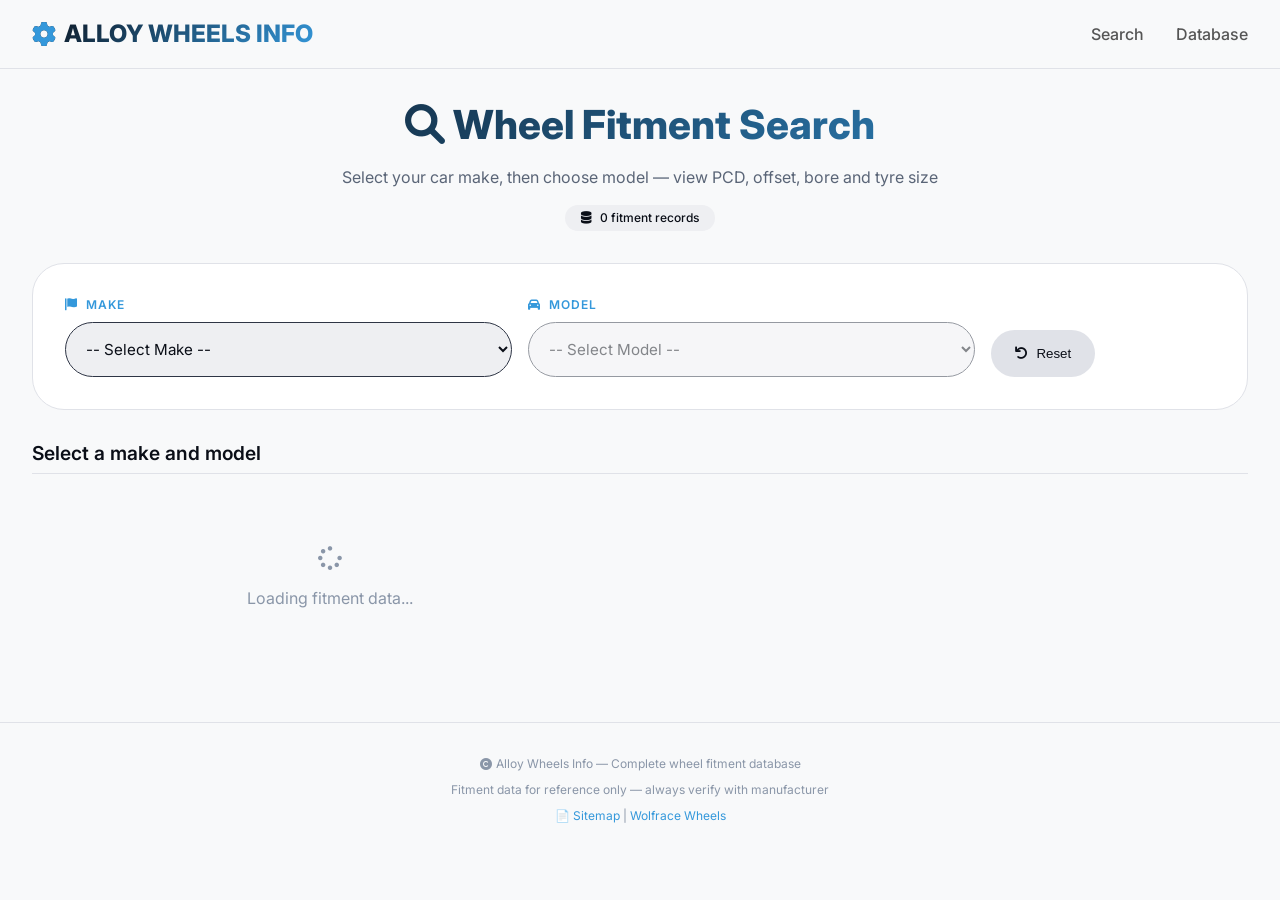
==== commit f622884c: "Fix Font Awesome SRI integrity hash and add referrerpolicy attribute" ====
--- a/index.html
+++ b/index.html
@@ -18,7 +18,7 @@
     
     <!-- External stylesheets -->
     <link href="https://fonts.googleapis.com/css2?family=Inter:opsz,wght@14..32,300;400;500;600;700;800&display=swap" rel="stylesheet">
-    <link rel="stylesheet" href="https://cdnjs.cloudflare.com/ajax/libs/font-awesome/6.0.0-beta3/css/all.min.css" integrity="sha512-Fo3rlrZj/k7ujTnHttjui8BV5s/dFB7MwT8L8V1Y9Aw2HVfbP4Qpq6/0fS/YzLb5/K/pPQvVJ6Hsl/zXKHjow==" crossorigin="anonymous">
+    <link rel="stylesheet" href="https://cdnjs.cloudflare.com/ajax/libs/font-awesome/6.0.0-beta3/css/all.min.css" integrity="sha512-1ycoCqtKWfUtHg+0r/AM3QtRZLARtvZ0JHVeXh0U+5+cBiM7+20KzEtxi50rPFh7PF8+LCAuSNx+sNQSjiYBSEg==" crossorigin="anonymous" referrerpolicy="no-referrer">
     
     <!-- Google AdSense -->
     <script async src="https://pagead2.googlesyndication.com/pagead/js/adsbygoogle.js?client=ca-pub-9372101106094036" crossorigin="anonymous"></script>
--- a/styles/variables.css
+++ b/styles/variables.css
@@ -0,0 +1,88 @@
+/* Design tokens and CSS custom properties */
+:root {
+    /* Colors */
+    --primary: #3498db;
+    --primary-dark: #2980b9;
+    --primary-glow: rgba(52, 152, 219, 0.3);
+    
+    --dark: #0a0e17;
+    --dark-card: #111622;
+    --surface: #1a1f2e;
+    --border: #2a2f3e;
+    
+    --text-primary: #e8edf2;
+    --text-secondary: #9aa4bf;
+    --text-muted: #6c7a8a;
+    
+    --success: #27ae60;
+    --warning: #f39c12;
+    --error: #e74c3c;
+    
+    /* Spacing */
+    --spacing-xs: 0.25rem;
+    --spacing-sm: 0.5rem;
+    --spacing-md: 1rem;
+    --spacing-lg: 1.5rem;
+    --spacing-xl: 2rem;
+    --spacing-2xl: 3rem;
+    
+    /* Typography */
+    --font-family: 'Inter', -apple-system, BlinkMacSystemFont, 'Segoe UI', sans-serif;
+    --font-size-xs: 0.75rem;
+    --font-size-sm: 0.85rem;
+    --font-size-base: 0.95rem;
+    --font-size-lg: 1rem;
+    --font-size-xl: 1.2rem;
+    --font-size-2xl: 1.5rem;
+    --font-size-3xl: 1.8rem;
+    --font-size-4xl: 2.5rem;
+    
+    --font-weight-light: 300;
+    --font-weight-normal: 400;
+    --font-weight-medium: 500;
+    --font-weight-semibold: 600;
+    --font-weight-bold: 700;
+    --font-weight-extrabold: 800;
+    
+    --line-height-tight: 1.2;
+    --line-height-normal: 1.5;
+    --line-height-relaxed: 1.75;
+    
+    /* Borders */
+    --border-radius-sm: 8px;
+    --border-radius-md: 12px;
+    --border-radius-lg: 24px;
+    --border-radius-xl: 32px;
+    --border-radius-full: 60px;
+    
+    /* Shadows */
+    --shadow-sm: 0 1px 2px rgba(0, 0, 0, 0.05);
+    --shadow-md: 0 4px 6px rgba(0, 0, 0, 0.1);
+    --shadow-lg: 0 4px 15px rgba(0, 0, 0, 0.2);
+    --shadow-xl: 0 15px 30px rgba(0, 0, 0, 0.3);
+    --shadow-2xl: 0 15px 30px -10px rgba(0, 0, 0, 0.4);
+    
+    /* Transitions */
+    --transition-fast: 0.15s ease-in-out;
+    --transition-base: 0.2s ease-in-out;
+    --transition-slow: 0.3s ease-in-out;
+    
+    /* Z-index */
+    --z-header: 100;
+    --z-modal: 1000;
+    --z-tooltip: 1100;
+    
+    /* Layout */
+    --max-width-container: 1400px;
+    --breakpoint-mobile: 640px;
+    --breakpoint-tablet: 768px;
+    --breakpoint-desktop: 1024px;
+}
+
+@media (prefers-reduced-motion: reduce) {
+    :root {
+        --transition-fast: 0s;
+        --transition-base: 0s;
+        --transition-slow: 0s;
+    }
+}
--- a/styles/base.css
+++ b/styles/base.css
@@ -0,0 +1,131 @@
+/* Base styles and resets */
+* {
+    margin: 0;
+    padding: 0;
+    box-sizing: border-box;
+}
+
+html {
+    scroll-behavior: smooth;
+}
+
+body {
+    font-family: var(--font-family);
+    background: var(--dark);
+    color: var(--text-primary);
+    line-height: var(--line-height-normal);
+    -webkit-font-smoothing: antialiased;
+    -moz-osx-font-smoothing: grayscale;
+}
+
+/* Typography */
+h1, h2, h3, h4, h5, h6 {
+    line-height: var(--line-height-tight);
+    font-weight: var(--font-weight-bold);
+}
+
+h1 {
+    font-size: var(--font-size-4xl);
+}
+
+h2 {
+    font-size: var(--font-size-3xl);
+}
+
+h3 {
+    font-size: var(--font-size-2xl);
+}
+
+p {
+    margin-bottom: var(--spacing-md);
+}
+
+/* Links */
+a {
+    color: inherit;
+    text-decoration: none;
+    transition: color var(--transition-base);
+}
+
+a:hover {
+    color: var(--primary);
+}
+
+/* Forms */
+input, select, textarea {
+    font-family: var(--font-family);
+    font-size: var(--font-size-base);
+}
+
+/* Images */
+img {
+    max-width: 100%;
+    height: auto;
+    display: block;
+}
+
+/* Utility classes */
+.sr-only {
+    position: absolute;
+    width: 1px;
+    height: 1px;
+    padding: 0;
+    margin: -1px;
+    overflow: hidden;
+    clip: rect(0, 0, 0, 0);
+    white-space: nowrap;
+    border-width: 0;
+}
+
+.container {
+    max-width: var(--max-width-container);
+    margin: 0 auto;
+    padding: var(--spacing-xl);
+}
+
+/* Focus states for accessibility */
+:focus-visible {
+    outline: 2px solid var(--primary);
+    outline-offset: 2px;
+}
+
+button:focus-visible,
+a:focus-visible,
+input:focus-visible,
+select:focus-visible {
+    outline: 2px solid var(--primary);
+    outline-offset: 2px;
+}
+
+/* Loading animation */
+@keyframes spin {
+    from {
+        transform: rotate(0deg);
+    }
+    to {
+        transform: rotate(360deg);
+    }
+}
+
+.fa-pulse {
+    animation: spin 1s linear infinite;
+}
+
+/* Scrollbar styling */
+::-webkit-scrollbar {
+    width: 8px;
+    height: 8px;
+}
+
+::-webkit-scrollbar-track {
+    background: var(--surface);
+}
+
+::-webkit-scrollbar-thumb {
+    background: var(--border);
+    border-radius: 4px;
+}
+
+::-webkit-scrollbar-thumb:hover {
+    background: var(--primary);
+}
--- a/styles/header.css
+++ b/styles/header.css
@@ -0,0 +1,77 @@
+/* Header styles */
+.header {
+    background: rgba(10, 14, 23, 0.96);
+    backdrop-filter: blur(12px);
+    border-bottom: 1px solid var(--border);
+    position: sticky;
+    top: 0;
+    z-index: var(--z-header);
+    padding: var(--spacing-md) var(--spacing-xl);
+}
+
+.header-container {
+    max-width: var(--max-width-container);
+    margin: 0 auto;
+    display: flex;
+    justify-content: space-between;
+    align-items: center;
+    flex-wrap: wrap;
+    gap: var(--spacing-md);
+}
+
+.logo {
+    font-size: var(--font-size-2xl);
+    font-weight: var(--font-weight-extrabold);
+    background: linear-gradient(135deg, #fff, var(--primary));
+    -webkit-background-clip: text;
+    background-clip: text;
+    color: transparent;
+    display: flex;
+    align-items: center;
+    gap: var(--spacing-sm);
+    transition: transform var(--transition-base);
+}
+
+.logo i {
+    background: none;
+    color: var(--primary);
+    -webkit-background-clip: unset;
+    background-clip: unset;
+}
+
+.logo:hover {
+    transform: scale(1.05);
+}
+
+.nav-links {
+    display: flex;
+    gap: var(--spacing-xl);
+    align-items: center;
+}
+
+.nav-links a {
+    color: #ccc;
+    text-decoration: none;
+    font-weight: var(--font-weight-medium);
+    transition: color var(--transition-base);
+    position: relative;
+}
+
+.nav-links a:hover {
+    color: var(--primary);
+}
+
+.nav-links a::after {
+    content: '';
+    position: absolute;
+    bottom: -2px;
+    left: 0;
+    width: 0;
+    height: 2px;
+    background: var(--primary);
+    transition: width var(--transition-base);
+}
+
+.nav-links a:hover::after {
+    width: 100%;
+}
--- a/styles/search.css
+++ b/styles/search.css
@@ -0,0 +1,130 @@
+/* Search card and form styles */
+.hero {
+    text-align: center;
+    margin-bottom: var(--spacing-xl);
+}
+
+.hero h1 {
+    font-size: var(--font-size-4xl);
+    font-weight: var(--font-weight-extrabold);
+    background: linear-gradient(135deg, #fff, var(--primary));
+    -webkit-background-clip: text;
+    background-clip: text;
+    color: transparent;
+    margin-bottom: var(--spacing-md);
+}
+
+.hero p {
+    color: var(--text-secondary);
+    max-width: 650px;
+    margin: var(--spacing-sm) auto 0;
+    font-size: var(--font-size-lg);
+}
+
+.stats-badge {
+    display: inline-flex;
+    align-items: center;
+    gap: var(--spacing-sm);
+    background: var(--surface);
+    padding: var(--spacing-xs) var(--spacing-md);
+    border-radius: 40px;
+    font-size: var(--font-size-xs);
+    margin-top: var(--spacing-md);
+    font-weight: var(--font-weight-medium);
+}
+
+.search-card {
+    background: var(--dark-card);
+    border-radius: var(--border-radius-xl);
+    padding: var(--spacing-xl);
+    border: 1px solid var(--border);
+    margin-bottom: var(--spacing-xl);
+}
+
+.search-row {
+    display: flex;
+    flex-wrap: wrap;
+    gap: var(--spacing-md);
+    align-items: flex-end;
+}
+
+.search-group {
+    flex: 1;
+    min-width: 200px;
+}
+
+.search-group label {
+    display: flex;
+    align-items: center;
+    gap: var(--spacing-sm);
+    font-size: var(--font-size-xs);
+    font-weight: var(--font-weight-semibold);
+    text-transform: uppercase;
+    letter-spacing: 1px;
+    color: var(--primary);
+    margin-bottom: var(--spacing-sm);
+}
+
+.search-group select,
+.search-group input {
+    width: 100%;
+    padding: var(--spacing-md) var(--spacing-md);
+    background: var(--surface);
+    border: 1px solid #2e3545;
+    border-radius: var(--border-radius-full);
+    color: var(--text-primary);
+    font-size: var(--font-size-base);
+    outline: none;
+    transition: border-color var(--transition-base);
+}
+
+.search-group select:focus,
+.search-group input:focus {
+    border-color: var(--primary);
+    box-shadow: 0 0 0 3px rgba(52, 152, 219, 0.1);
+}
+
+.search-group input::placeholder {
+    color: var(--text-muted);
+}
+
+.search-group select:disabled {
+    opacity: 0.5;
+    cursor: not-allowed;
+}
+
+.search-actions {
+    flex: 0.5;
+    min-width: auto;
+}
+
+.button-group {
+    display: flex;
+    gap: var(--spacing-sm);
+}
+
+.reset-btn {
+    display: inline-flex;
+    align-items: center;
+    justify-content: center;
+    gap: var(--spacing-sm);
+    background: var(--border);
+    border: none;
+    padding: var(--spacing-md) var(--spacing-lg);
+    border-radius: var(--border-radius-full);
+    font-weight: var(--font-weight-medium);
+    color: var(--text-primary);
+    cursor: pointer;
+    transition: all var(--transition-base);
+    white-space: nowrap;
+}
+
+.reset-btn:hover {
+    background: #3a3f4e;
+    transform: translateY(-2px);
+    box-shadow: var(--shadow-lg);
+}
+
+.reset-btn:active {
+    transform: translateY(0);
+}
--- a/styles/results.css
+++ b/styles/results.css
@@ -0,0 +1,152 @@
+/* Results and fitment card styles */
+.results-header {
+    display: flex;
+    justify-content: space-between;
+    align-items: baseline;
+    flex-wrap: wrap;
+    margin-bottom: var(--spacing-lg);
+    padding-bottom: var(--spacing-sm);
+    border-bottom: 1px solid var(--border);
+}
+
+.results-count {
+    font-size: var(--font-size-xl);
+    font-weight: var(--font-weight-semibold);
+}
+
+.fitment-grid {
+    display: grid;
+    grid-template-columns: repeat(auto-fill, minmax(420px, 1fr));
+    gap: var(--spacing-lg);
+}
+
+.fitment-card {
+    background: linear-gradient(135deg, #111622 0%, #0d111a 100%);
+    border-radius: var(--border-radius-lg);
+    padding: var(--spacing-lg);
+    border: 1px solid var(--border);
+    border-top: 3px solid var(--primary);
+    transition: all var(--transition-slow);
+    box-shadow: var(--shadow-lg);
+}
+
+.fitment-card:hover {
+    transform: translateY(-4px);
+    border-color: var(--primary);
+    box-shadow: var(--shadow-2xl);
+}
+
+.vehicle-title {
+    font-size: var(--font-size-xl);
+    font-weight: var(--font-weight-bold);
+    margin-bottom: var(--spacing-lg);
+    padding-bottom: var(--spacing-md);
+    border-bottom: 1px dashed rgba(52, 152, 219, 0.3);
+    display: flex;
+    align-items: center;
+    gap: var(--spacing-sm);
+    color: var(--text-primary);
+}
+
+.vehicle-title i {
+    color: var(--primary);
+    font-size: var(--font-size-xl);
+}
+
+.specs-container {
+    display: flex;
+    flex-direction: column;
+    gap: var(--spacing-md);
+}
+
+.spec-row {
+    display: flex;
+    flex-wrap: wrap;
+    align-items: baseline;
+    gap: var(--spacing-md);
+    font-size: var(--font-size-sm);
+}
+
+.spec-label {
+    font-weight: var(--font-weight-semibold);
+    color: var(--text-secondary);
+    min-width: 95px;
+    font-size: var(--font-size-xs);
+    text-transform: uppercase;
+    letter-spacing: 0.5px;
+}
+
+.spec-value {
+    font-weight: var(--font-weight-semibold);
+    color: #a8d4f5;
+    background: rgba(52, 152, 219, 0.15);
+    padding: var(--spacing-xs) var(--spacing-md);
+    border-radius: 30px;
+    font-family: 'Monaco', 'Menlo', 'Ubuntu Mono', monospace;
+    font-size: var(--font-size-sm);
+}
+
+.spec-value-pcd {
+    background: var(--primary-glow);
+    color: var(--primary);
+    font-weight: var(--font-weight-bold);
+}
+
+.wolfrace-btn {
+    display: inline-flex;
+    align-items: center;
+    justify-content: center;
+    gap: 8px;
+    background: rgba(52, 152, 219, 0.1);
+    border: 1px solid var(--primary);
+    color: var(--primary);
+    padding: var(--spacing-sm) var(--spacing-md);
+    border-radius: var(--border-radius-full);
+    font-size: var(--font-size-xs);
+    font-weight: var(--font-weight-semibold);
+    text-decoration: none;
+    margin-top: var(--spacing-lg);
+    width: 100%;
+    transition: all var(--transition-base);
+    cursor: pointer;
+}
+
+.wolfrace-btn:hover {
+    background: var(--primary);
+    color: var(--dark);
+    transform: translateY(-2px);
+    box-shadow: 0 4px 12px rgba(52, 152, 219, 0.3);
+}
+
+.wolfrace-btn:active {
+    transform: translateY(0);
+}
+
+.no-results {
+    text-align: center;
+    padding: var(--spacing-2xl);
+    background: var(--dark-card);
+    border-radius: var(--border-radius-xl);
+    border: 1px dashed var(--border);
+}
+
+.no-results i {
+    font-size: var(--font-size-4xl);
+    color: var(--text-muted);
+    margin-bottom: var(--spacing-md);
+    display: block;
+}
+
+.loading {
+    text-align: center;
+    padding: var(--spacing-2xl);
+    color: var(--text-muted);
+    display: flex;
+    flex-direction: column;
+    align-items: center;
+    gap: var(--spacing-md);
+}
+
+.loading i {
+    font-size: var(--font-size-2xl);
+}
--- a/styles/responsive.css
+++ b/styles/responsive.css
@@ -0,0 +1,215 @@
+/* Footer styles */
+footer {
+    text-align: center;
+    padding: var(--spacing-xl);
+    border-top: 1px solid var(--border);
+    margin-top: var(--spacing-xl);
+    font-size: var(--font-size-xs);
+    color: var(--text-muted);
+}
+
+footer p {
+    margin-bottom: var(--spacing-sm);
+}
+
+footer a {
+    color: var(--primary);
+    text-decoration: none;
+    transition: color var(--transition-base);
+}
+
+footer a:hover {
+    color: var(--primary-dark);
+    text-decoration: underline;
+}
+
+/* Responsive design */
+@media (max-width: 1024px) {
+    .fitment-grid {
+        grid-template-columns: repeat(auto-fill, minmax(350px, 1fr));
+    }
+}
+
+@media (max-width: 768px) {
+    .container {
+        padding: var(--spacing-md);
+    }
+
+    .header-container {
+        flex-direction: column;
+        text-align: center;
+    }
+
+    .nav-links {
+        width: 100%;
+        justify-content: center;
+    }
+
+    .hero h1 {
+        font-size: var(--font-size-3xl);
+    }
+
+    .hero p {
+        font-size: var(--font-size-base);
+    }
+
+    .search-card {
+        padding: var(--spacing-lg);
+    }
+
+    .search-row {
+        flex-direction: column;
+    }
+
+    .search-group {
+        min-width: 100%;
+    }
+
+    .search-actions {
+        flex: 1;
+        min-width: 100%;
+    }
+
+    .button-group {
+        width: 100%;
+    }
+
+    .reset-btn {
+        width: 100%;
+    }
+
+    .fitment-grid {
+        grid-template-columns: 1fr;
+    }
+
+    .spec-label {
+        min-width: 70px;
+    }
+
+    .results-header {
+        flex-direction: column;
+        align-items: flex-start;
+    }
+
+    footer {
+        padding: var(--spacing-lg);
+    }
+}
+
+@media (max-width: 640px) {
+    .container {
+        padding: var(--spacing-md);
+    }
+
+    .header {
+        padding: var(--spacing-md);
+    }
+
+    .logo {
+        font-size: var(--font-size-lg);
+    }
+
+    .nav-links {
+        gap: var(--spacing-md);
+        font-size: var(--font-size-sm);
+    }
+
+    .hero h1 {
+        font-size: var(--font-size-2xl);
+    }
+
+    .search-card {
+        padding: var(--spacing-md);
+    }
+
+    .fitment-card {
+        padding: var(--spacing-md);
+    }
+
+    .vehicle-title {
+        font-size: var(--font-size-lg);
+        margin-bottom: var(--spacing-md);
+        padding-bottom: var(--spacing-sm);
+    }
+
+    .specs-container {
+        gap: var(--spacing-sm);
+    }
+
+    .spec-row {
+        gap: var(--spacing-sm);
+        font-size: var(--font-size-xs);
+    }
+
+    .spec-label {
+        min-width: 60px;
+        font-size: 0.7rem;
+    }
+
+    .wolfrace-btn {
+        padding: var(--spacing-sm);
+        margin-top: var(--spacing-md);
+        font-size: 0.7rem;
+    }
+
+    .no-results {
+        padding: var(--spacing-lg);
+    }
+
+    .loading {
+        padding: var(--spacing-lg);
+    }
+}
+
+/* High contrast mode support */
+@media (prefers-contrast: more) {
+    .header {
+        border-bottom-width: 2px;
+    }
+
+    .search-card,
+    .fitment-card {
+        border-width: 2px;
+    }
+
+    .fitment-card {
+        border-top-width: 4px;
+    }
+}
+
+/* Dark mode support */
+@media (prefers-color-scheme: dark) {
+    body {
+        background: var(--dark);
+        color: var(--text-primary);
+    }
+}
+
+/* Light mode support (optional fallback) */
+@media (prefers-color-scheme: light) {
+    :root {
+        --dark: #f8f9fa;
+        --dark-card: #ffffff;
+        --surface: #eeeff2;
+        --border: #e0e2e8;
+        --text-primary: #0a0e17;
+        --text-secondary: #5a6577;
+        --text-muted: #8a96a8;
+    }
+
+    .header {
+        background: rgba(248, 249, 250, 0.96);
+    }
+
+    .logo,
+    .hero h1 {
+        background: linear-gradient(135deg, #0a0e17, var(--primary));
+        -webkit-background-clip: text;
+        background-clip: text;
+        color: transparent;
+    }
+
+    .nav-links a {
+        color: #555;
+    }
+}
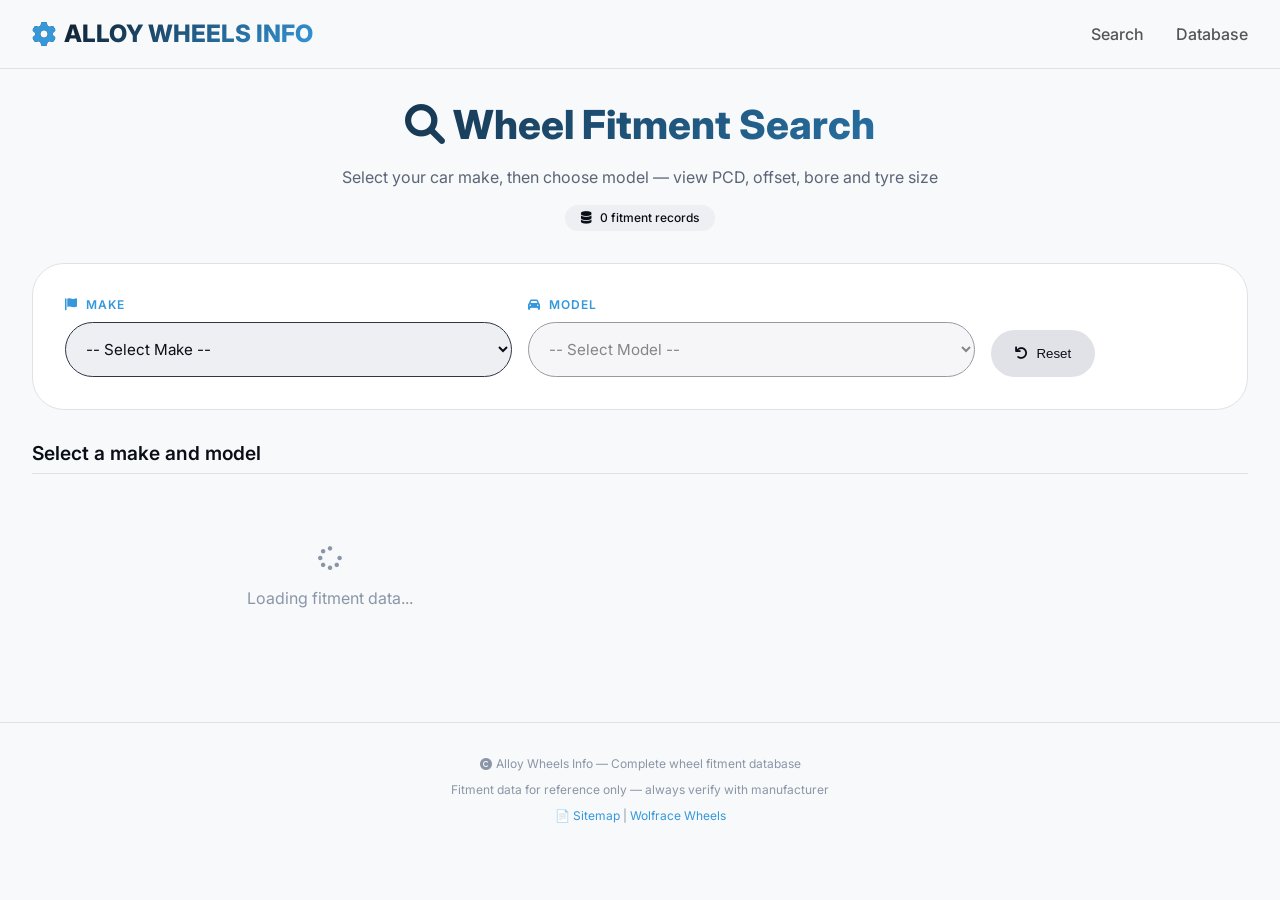
==== commit b3a11974: "Update index.html" ====
--- a/index.html
+++ b/index.html
@@ -94,7 +94,7 @@
 
     <section id="results" aria-labelledby="results-title">
         <div class="results-header">
-            <h2 id="results-title" class="results-count">Select a make and model</h2>
+            <h2 id="resultCount" class="results-count">Select a make and model</h2>
         </div>
         <div id="fitmentGrid" class="fitment-grid" role="region" aria-live="polite" aria-atomic="true">
             <div class="loading" aria-busy="true">
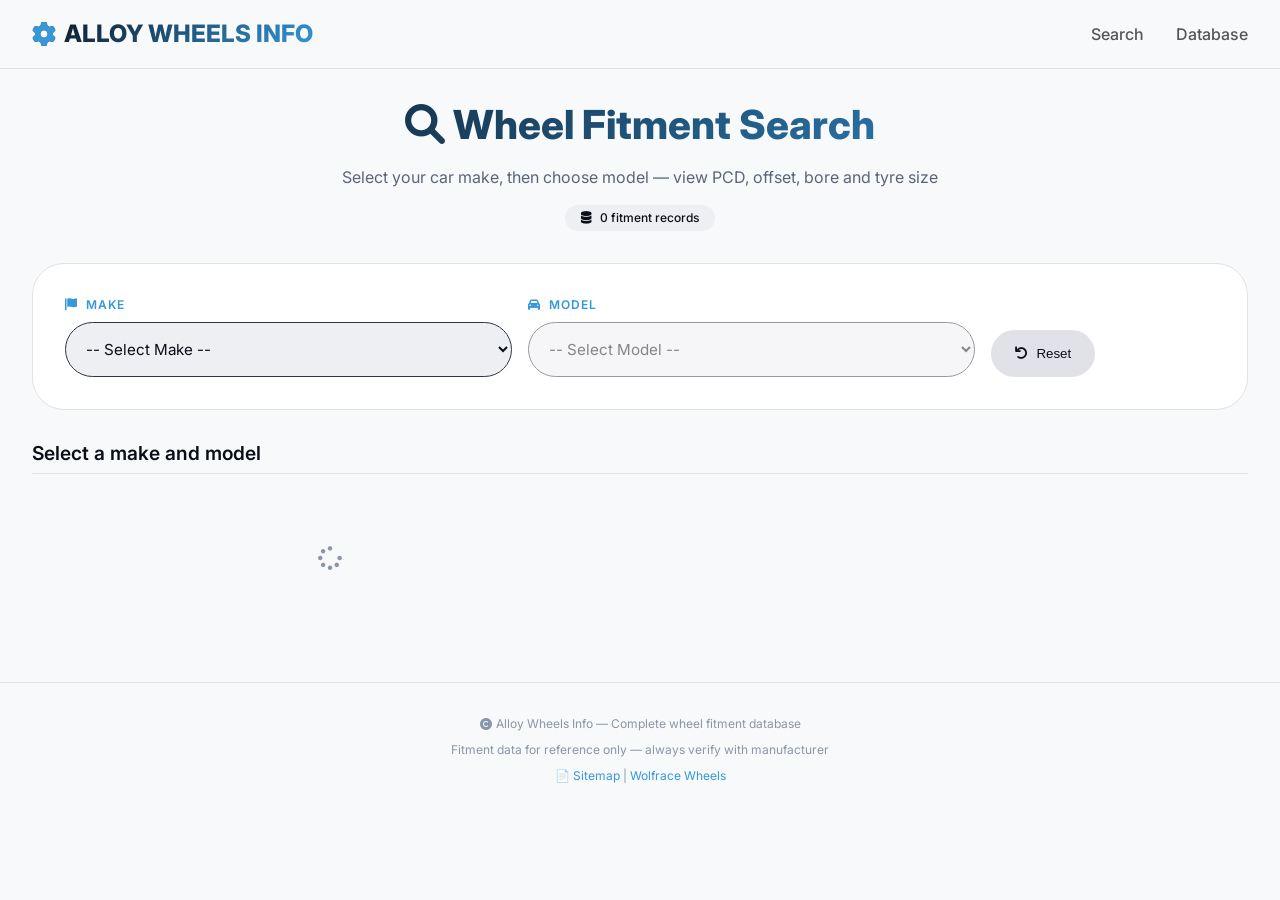
==== commit a8c09a29: "Update index.html" ====
--- a/index.html
+++ b/index.html
@@ -99,7 +99,6 @@
         <div id="fitmentGrid" class="fitment-grid" role="region" aria-live="polite" aria-atomic="true">
             <div class="loading" aria-busy="true">
                 <i class="fas fa-spinner fa-pulse" aria-hidden="true"></i>
-                <span>Loading fitment data...</span>
             </div>
         </div>
     </section>
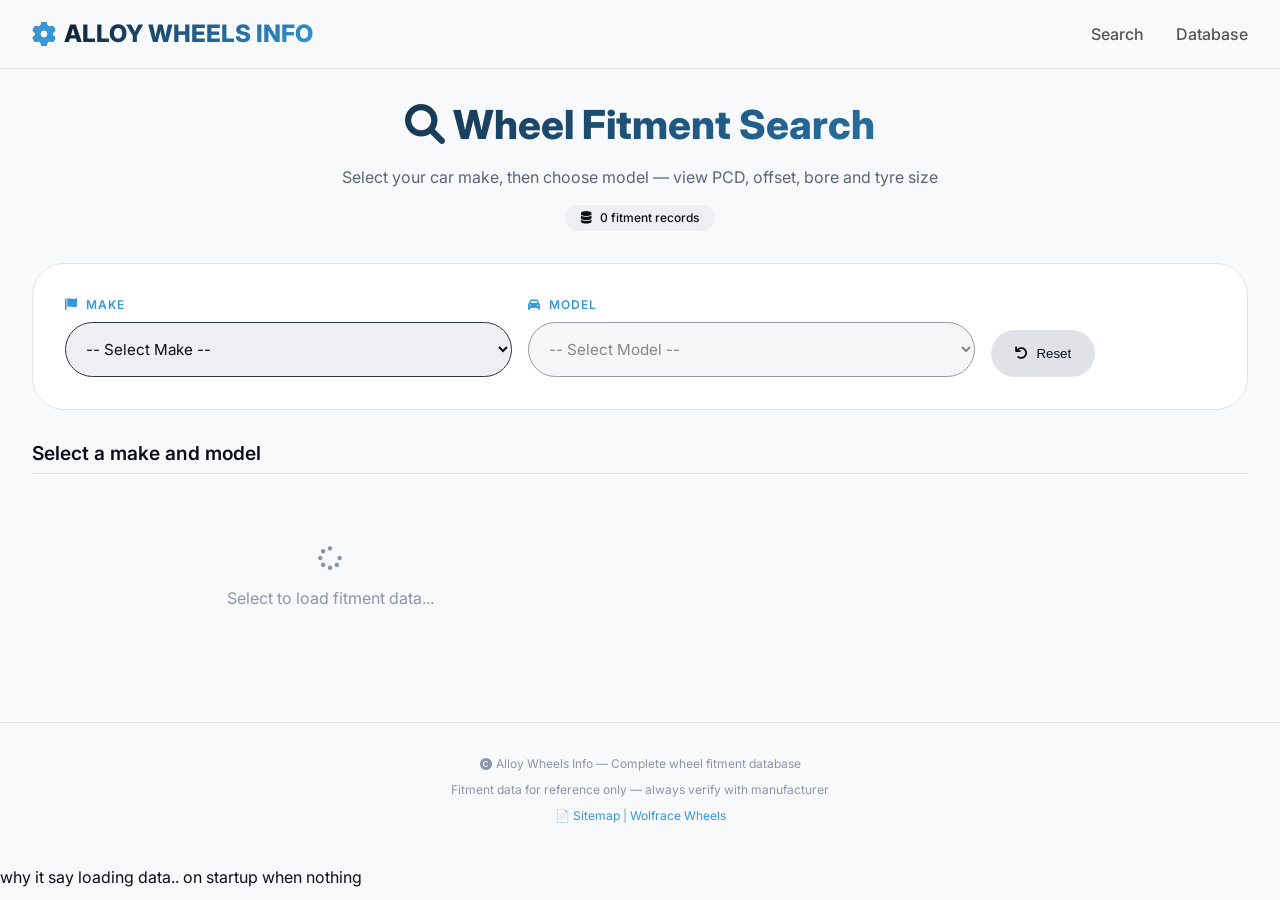
==== commit f9aaba90: "Update index.html" ====
--- a/index.html
+++ b/index.html
@@ -99,6 +99,7 @@
         <div id="fitmentGrid" class="fitment-grid" role="region" aria-live="polite" aria-atomic="true">
             <div class="loading" aria-busy="true">
                 <i class="fas fa-spinner fa-pulse" aria-hidden="true"></i>
+                <span>Select to load fitment data...</span>
             </div>
         </div>
     </section>
@@ -120,3 +121,6 @@
 <script type="module" src="js/app.js"></script>
 </body>
 </html>
+
+
+why it say loading data.. on startup when nothing
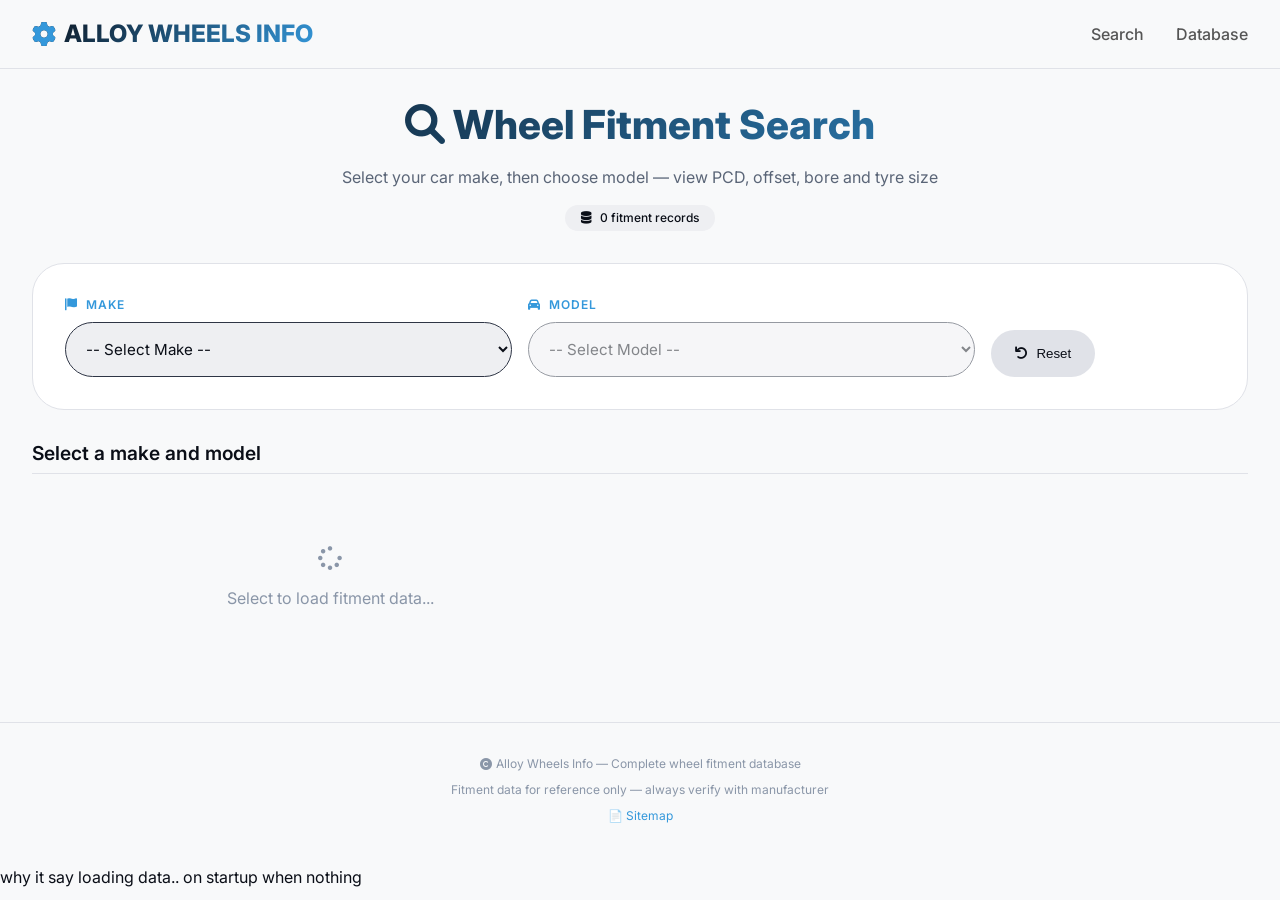
==== commit df422c17: "Update index.html" ====
--- a/index.html
+++ b/index.html
@@ -112,8 +112,7 @@
     </p>
     <p>Fitment data for reference only — always verify with manufacturer</p>
     <p>
-        <a href="sitemap.xml">📄 Sitemap</a> |
-        <a href="https://www.wolfrace.co.uk" target="_blank" rel="noopener">Wolfrace Wheels</a>
+        <a href="sitemap.xml">📄 Sitemap</a>
     </p>
 </footer>
 
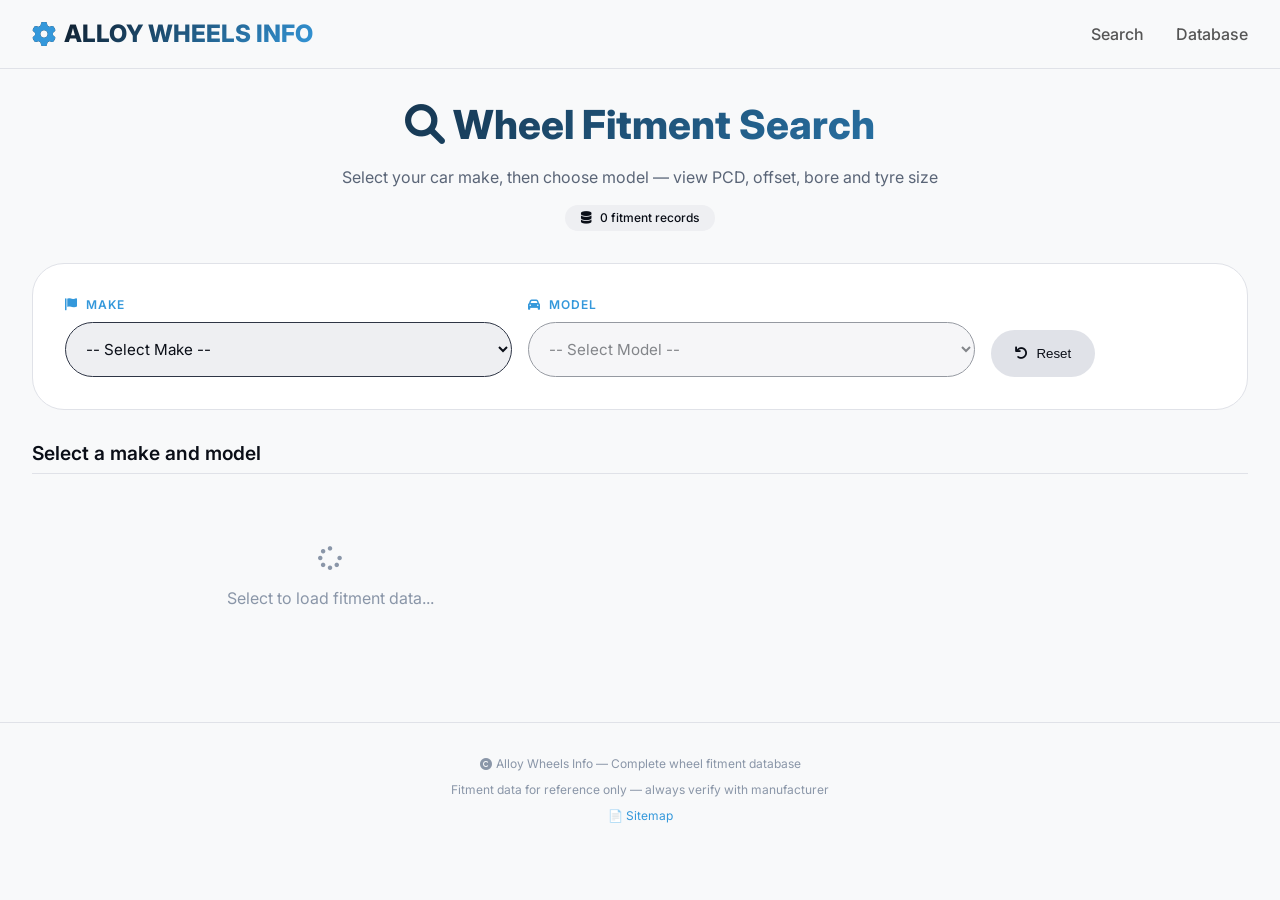
==== commit 2fe68d1b: "Update index.html" ====
--- a/index.html
+++ b/index.html
@@ -120,6 +120,3 @@
 <script type="module" src="js/app.js"></script>
 </body>
 </html>
-
-
-why it say loading data.. on startup when nothing
